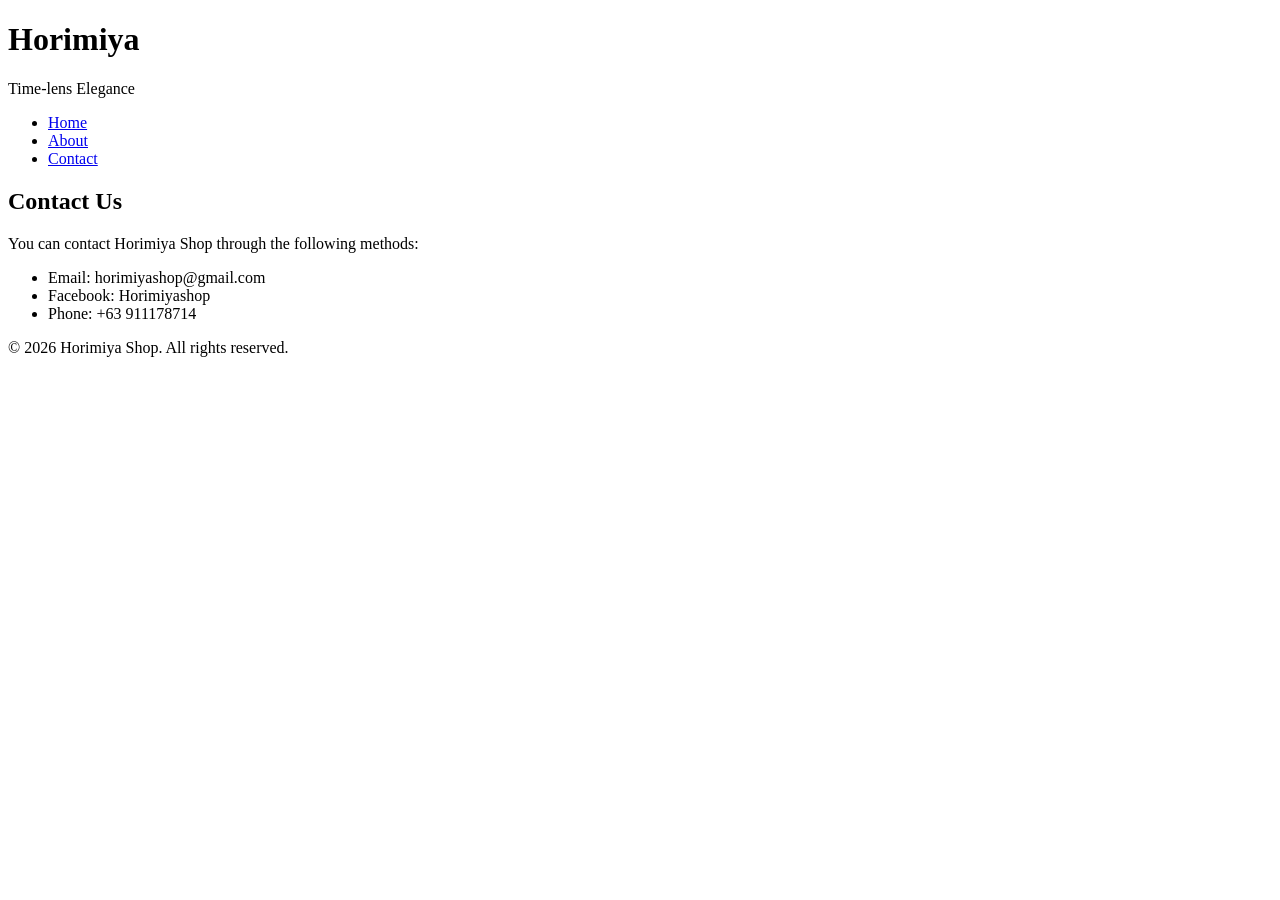
==== hangout/contact.html @ c6d1206f "Add starter home page" ====
<!DOCTYPE html>
<html lang="en">
<head>
    <meta charset="UTF-8">
    <meta name="viewport" content="width=S, initial-scale=1.0">
    <title>Horimiya Shop</title>
</head>


<body>

    <header>
        <h1>Horimiya</h1>
        <p>Time-lens Elegance</p>

        <nav>
            <ul>
                <li><a href="index.html">Home</a></li>
                <li><a href="about.html">About</a></li>
                <li><a href="contact.html">Contact</a></li>
            </ul>
        </nav>
    </header>

    <main>
        <h2>Contact Us</h2>

        <p>You can contact Horimiya Shop through the following methods:</p>

        <ul>
            <li>Email: horimiyashop@gmail.com</li>
            <li>Facebook: Horimiyashop</li>
            <li>Phone: +63 911178714</li>
        </ul>

    </main>

    <footer>
        <p>&copy; 2026 Horimiya Shop. All rights reserved.</p>
    </footer>

    </body>
    </html>
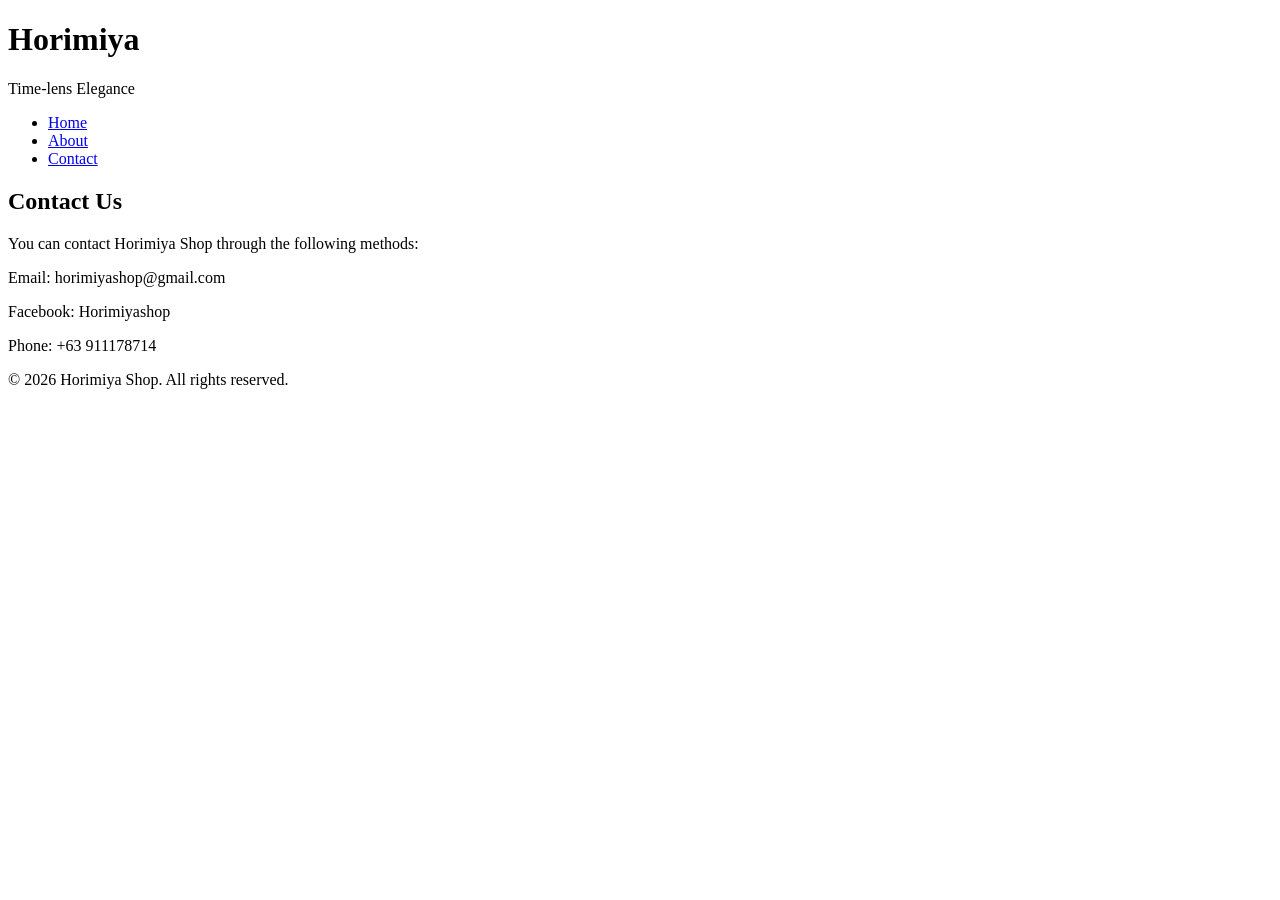
==== commit 18d96b31: "Add starter home page" ====
--- a/hangout/contact.html
+++ b/hangout/contact.html
@@ -27,11 +27,10 @@
 
         <p>You can contact Horimiya Shop through the following methods:</p>
 
-        <ul>
-            <li>Email: horimiyashop@gmail.com</li>
-            <li>Facebook: Horimiyashop</li>
-            <li>Phone: +63 911178714</li>
-        </ul>
+            <p>Email: horimiyashop@gmail.com</p>
+            <p>Facebook: Horimiyashop</p>
+            <p>Phone: +63 911178714</p>
+
 
     </main>
 
